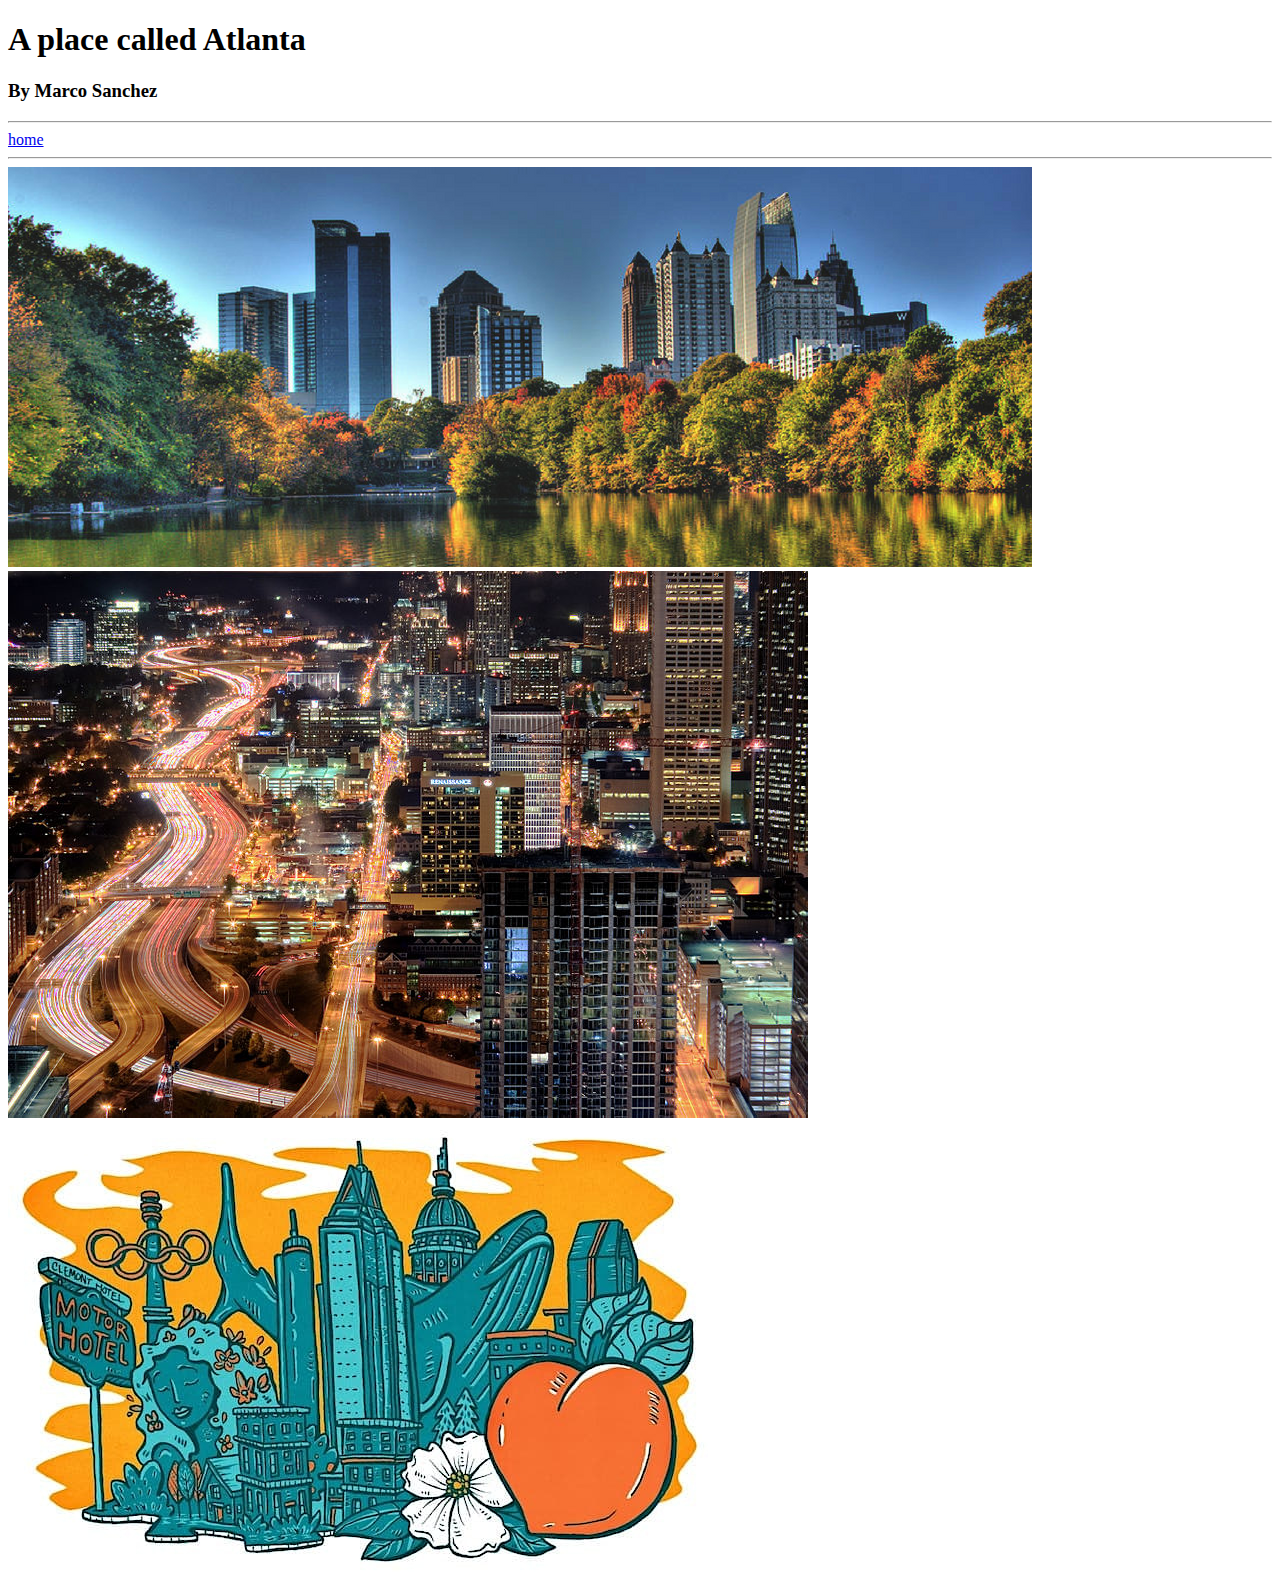
==== cityimages.html @ a845a967 "Added header and navigation" ====
<!DOCTYPE html>
<html>

<head>
    <title>Everything about Atlanta</title>
</head>

<body>
    <h1>A place called Atlanta</h1>
    <h3>By Marco Sanchez</h3>
    <hr>
    <div class="topnav">
        <a href="index.html">home</a>
      </div>
      <hr>
      <img src="image/Atl1.img" alt="Atlanta city view">
      <img src="image/Atl2.img" alt="Atlanta city view">
      <img src="image/atl3.img" alt="Atlanta city view">
</body>

</html>
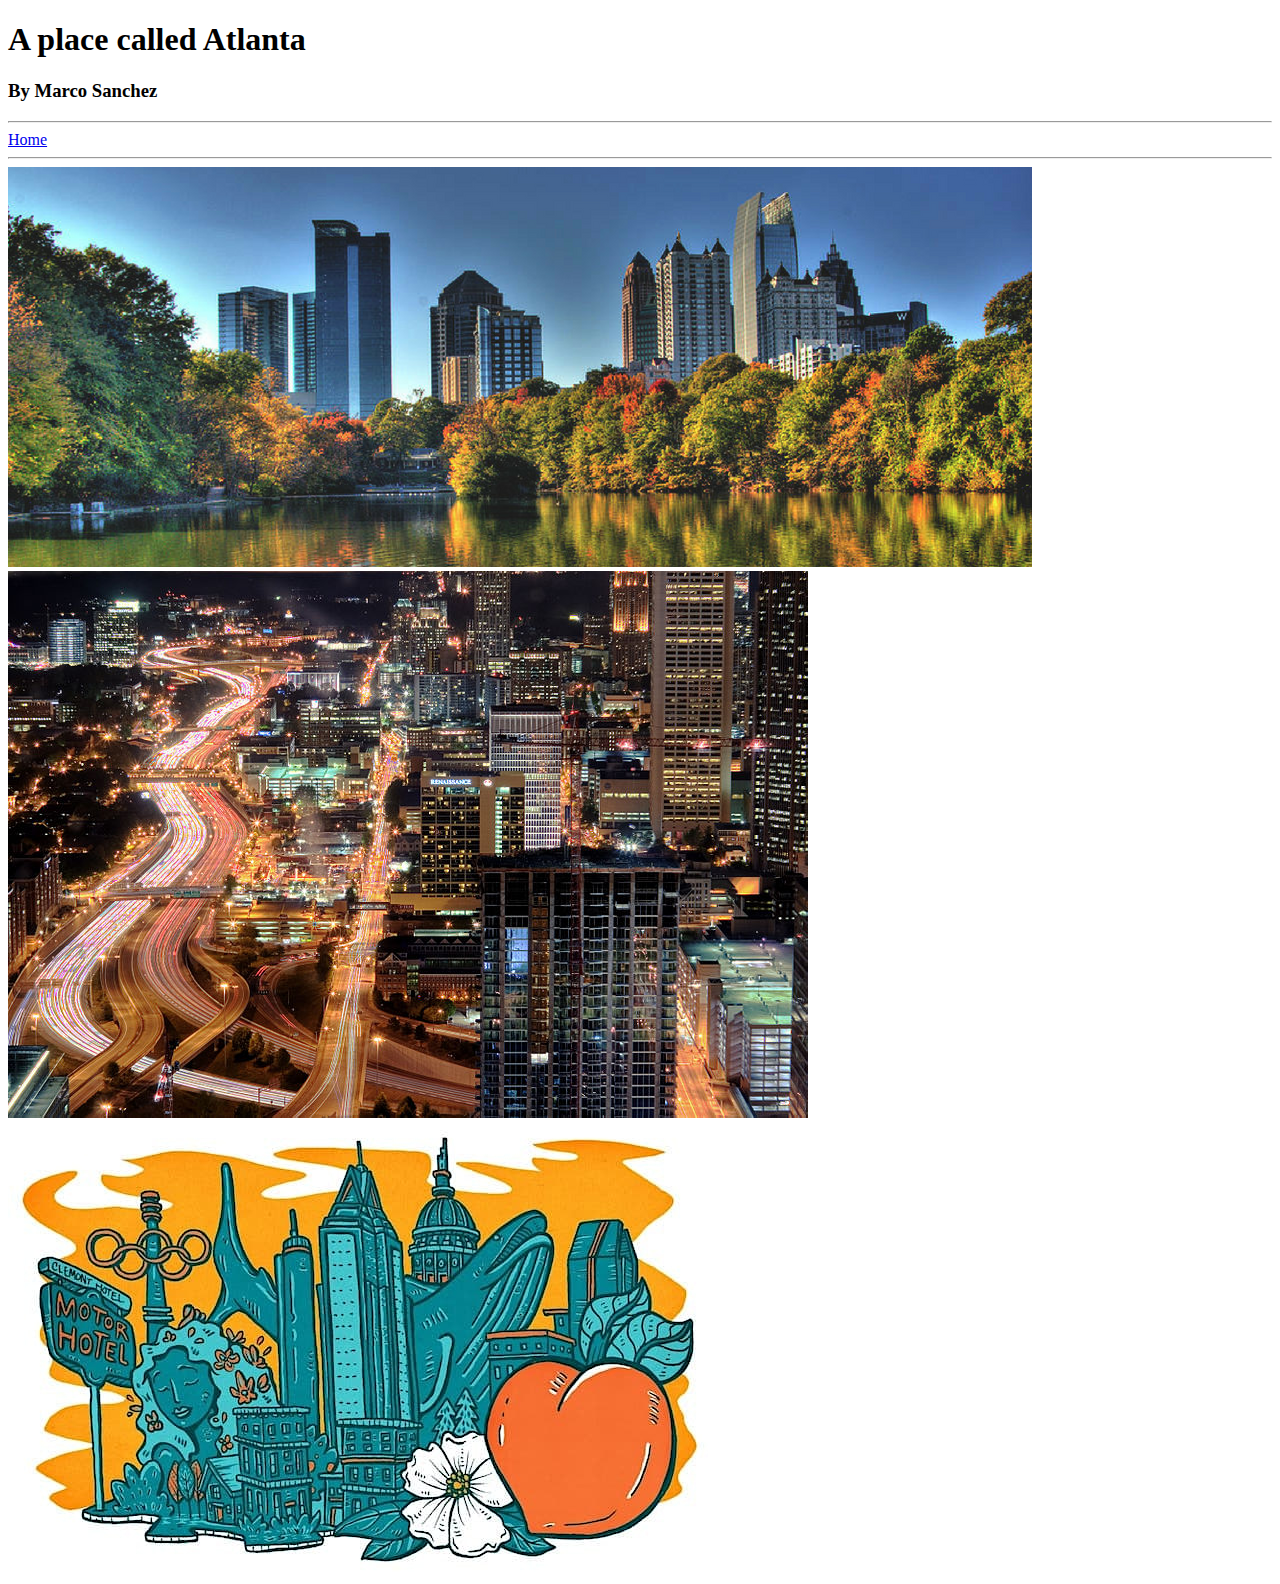
==== commit e5be4817: "Small fix" ====
--- a/cityimages.html
+++ b/cityimages.html
@@ -10,7 +10,7 @@
     <h3>By Marco Sanchez</h3>
     <hr>
     <div class="topnav">
-        <a href="index.html">home</a>
+        <a href="index.html">Home</a>
       </div>
       <hr>
       <img src="image/Atl1.img" alt="Atlanta city view">
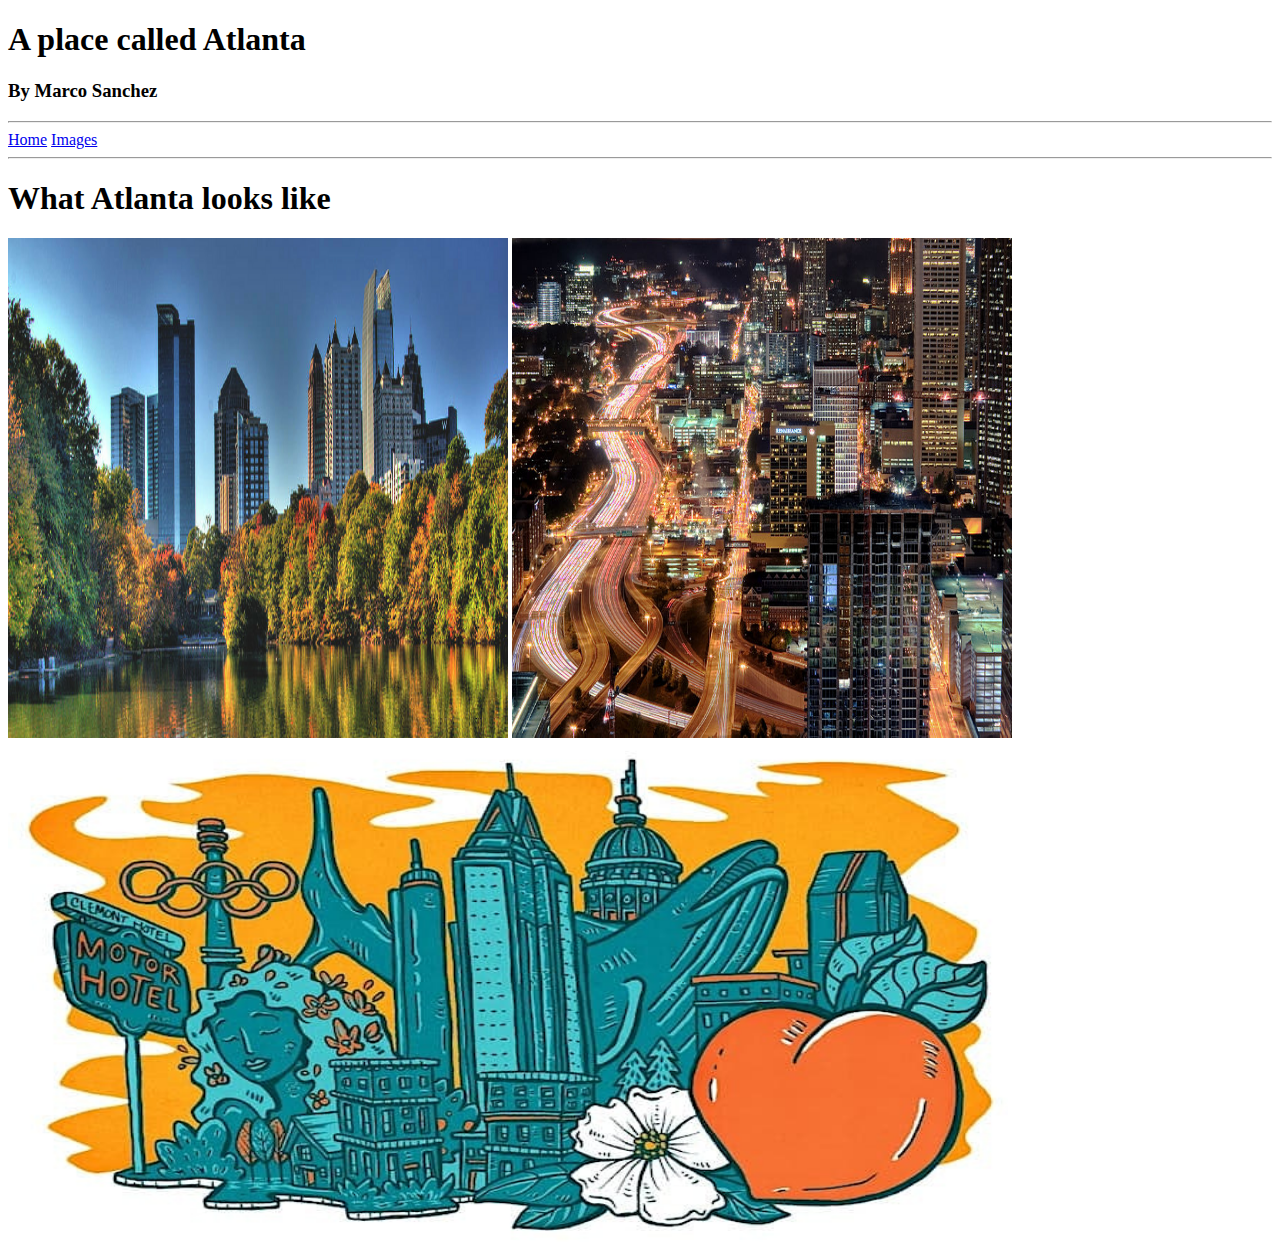
==== commit fefce38c: "Image Allignment" ====
--- a/cityimages.html
+++ b/cityimages.html
@@ -11,11 +11,13 @@
     <hr>
     <div class="topnav">
         <a href="index.html">Home</a>
+        <a href="cityimages.html">Images</a>
       </div>
       <hr>
-      <img src="image/Atl1.img" alt="Atlanta city view">
-      <img src="image/Atl2.img" alt="Atlanta city view">
-      <img src="image/atl3.img" alt="Atlanta city view">
+      <h1>What Atlanta looks like</h1>
+      <img src="image/Atl1.img" alt="Atlanta city view" style="width:500px;height:500px;">
+      <img src="image/Atl2.img" alt="Atlanta city view" style="width:500px;height:500px;">
+      <img src="image/atl3.img" alt="Atlanta city view" style="width: 1000px;height:500px;">
 </body>
 
 </html>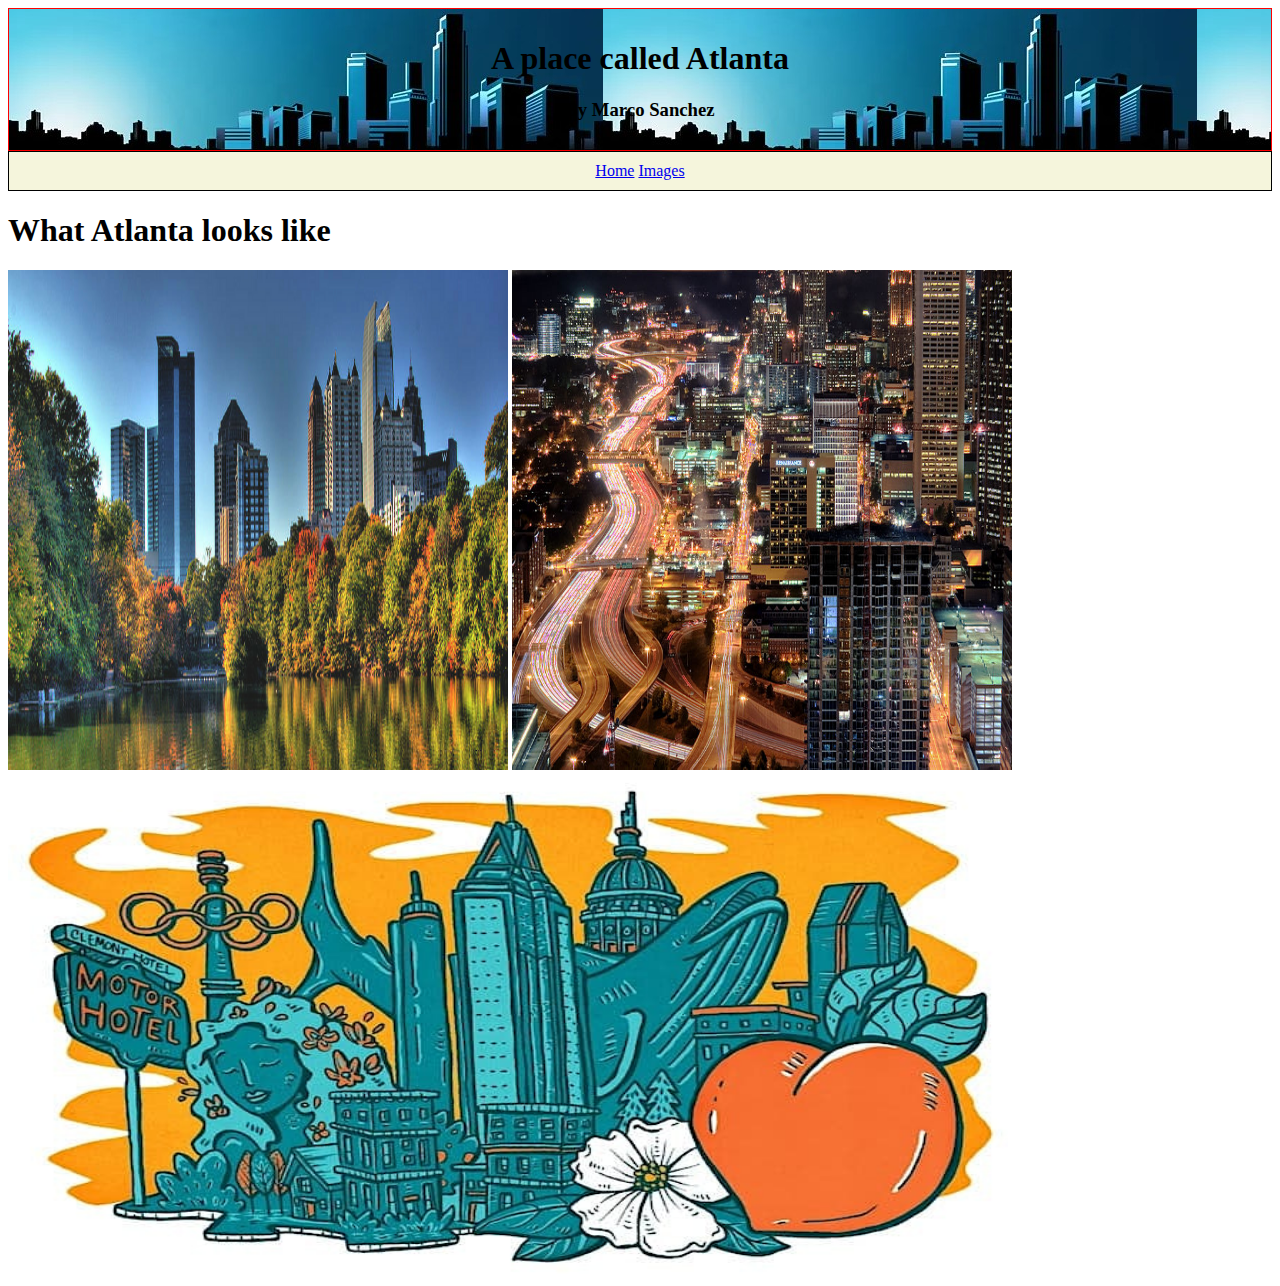
==== commit 466a8aec: "Css added" ====
--- a/cityimages.html
+++ b/cityimages.html
@@ -3,21 +3,22 @@
 
 <head>
     <title>Everything about Atlanta</title>
+    <link rel="stylesheet" href="./css/style.css">
 </head>
 
 <body>
-    <h1>A place called Atlanta</h1>
-    <h3>By Marco Sanchez</h3>
-    <hr>
+    <div class="title">
+        <h1>A place called Atlanta</h1>
+        <h3>By Marco Sanchez</h3>
+    </div>
     <div class="topnav">
         <a href="index.html">Home</a>
         <a href="cityimages.html">Images</a>
-      </div>
-      <hr>
-      <h1>What Atlanta looks like</h1>
-      <img src="image/Atl1.img" alt="Atlanta city view" style="width:500px;height:500px;">
-      <img src="image/Atl2.img" alt="Atlanta city view" style="width:500px;height:500px;">
-      <img src="image/atl3.img" alt="Atlanta city view" style="width: 1000px;height:500px;">
+    </div>
+    <h1>What Atlanta looks like</h1>
+    <img src="image/Atl1.img" alt="Atlanta city view" style="width:500px;height:500px;">
+    <img src="image/Atl2.img" alt="Atlanta city view" style="width:500px;height:500px;">
+    <img src="image/atl3.img" alt="Atlanta city view" style="width: 1000px;height:500px;">
 </body>
 
 </html>--- a/css/style.css
+++ b/css/style.css
@@ -0,0 +1,27 @@
+
+.topnav{
+    border: 1px solid black;
+    padding: 10px;
+    text-align: center;
+    background-color: beige;
+}
+
+.title{
+    text-align: center;
+    border: 1px solid red;
+    padding:10px;
+    background-image: url(/image/Background.jpg);
+    
+}
+
+p{
+    font-family: Verdana, Geneva, Tahoma, sans-serif;
+    border: 1px solid black;
+    padding: 1px;
+}
+h4{
+    text-align: center;
+}
+table,th,td{
+    border: 1px solid black;
+}